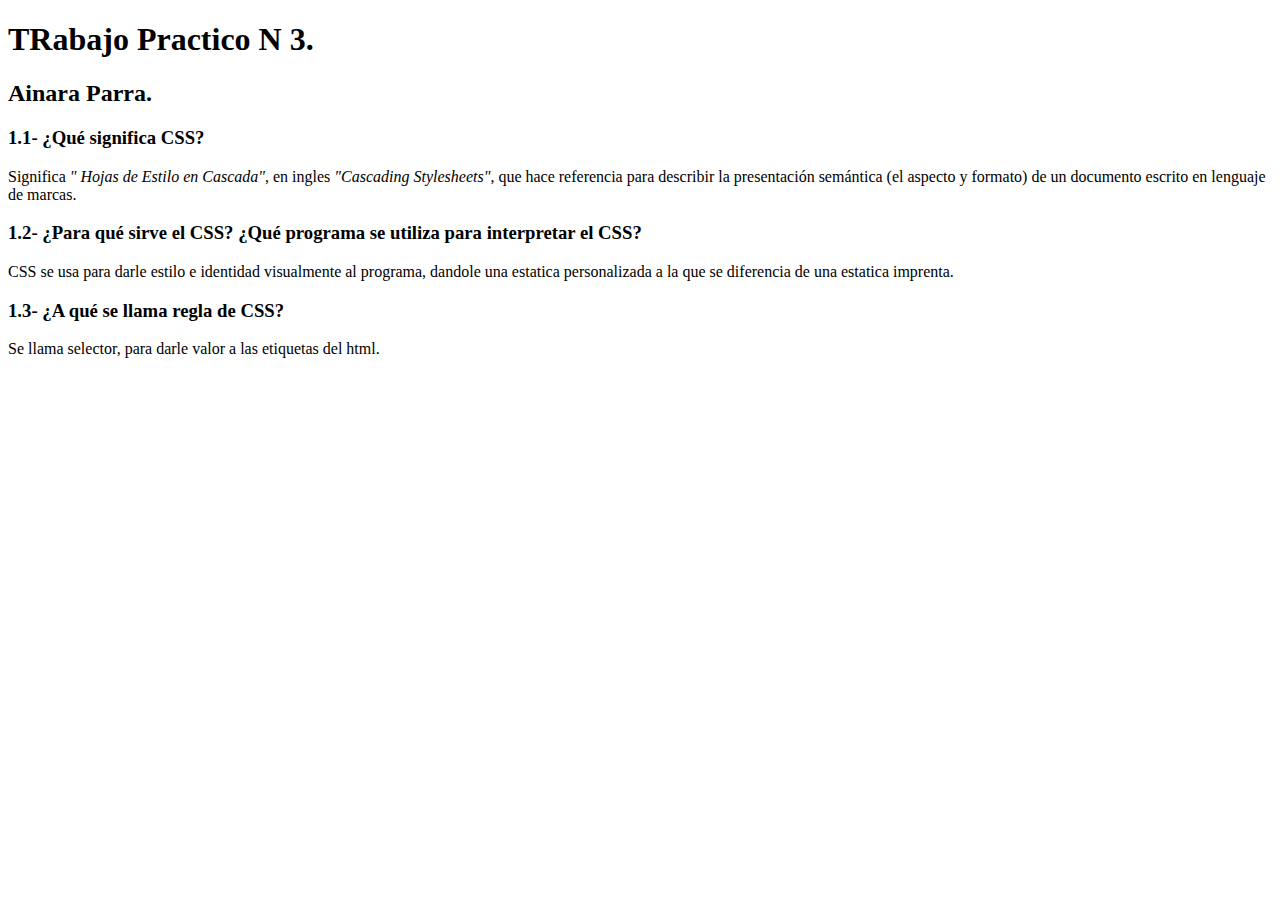
==== index.html @ 6ea050ec "archivo principal" ====
<!DOCTYPE html>
<html lang="en">
<head>
    <meta charset="UTF-8">
    <meta http-equiv="X-UA-Compatible" content="IE=edge">
    <meta name="viewport" content="width=device-width, initial-scale=1.0">
    <title>Document</title>
    <style>
        /*Comentario de SCC*/
        /*
        selector {
            propiedad: valor;
        }
        selector por etiquetas.
        */
    </style>
</head>
<body>
    <h1>TRabajo Practico N 3.</h1>
    <h2>Ainara Parra.</h2>
    <!--Pregunta 1-->
    <h3>1.1- ¿Qué significa CSS?</h3>
    <p>Significa <i>" Hojas de Estilo en Cascada"</i>, en ingles <i>"Cascading Stylesheets"</i>, que hace referencia para describir la presentación semántica (el aspecto y formato) de un documento escrito en lenguaje de marcas.</p>
    <!--Pregunta 2-->
    <h3>1.2- ¿Para qué sirve el CSS? ¿Qué programa se utiliza para interpretar el CSS?</h3>
    <p>CSS se usa para darle estilo e identidad visualmente al programa, dandole una estatica personalizada a la que se diferencia de una estatica imprenta.</p>
    <!--Pregunta 3-->
    <h3>1.3- ¿A qué se llama regla de CSS? </h3>
    <p>Se llama selector, para darle valor a las etiquetas del html.</p>
    <!--Pregunnta -->
    <p></p>
</body>
</html>
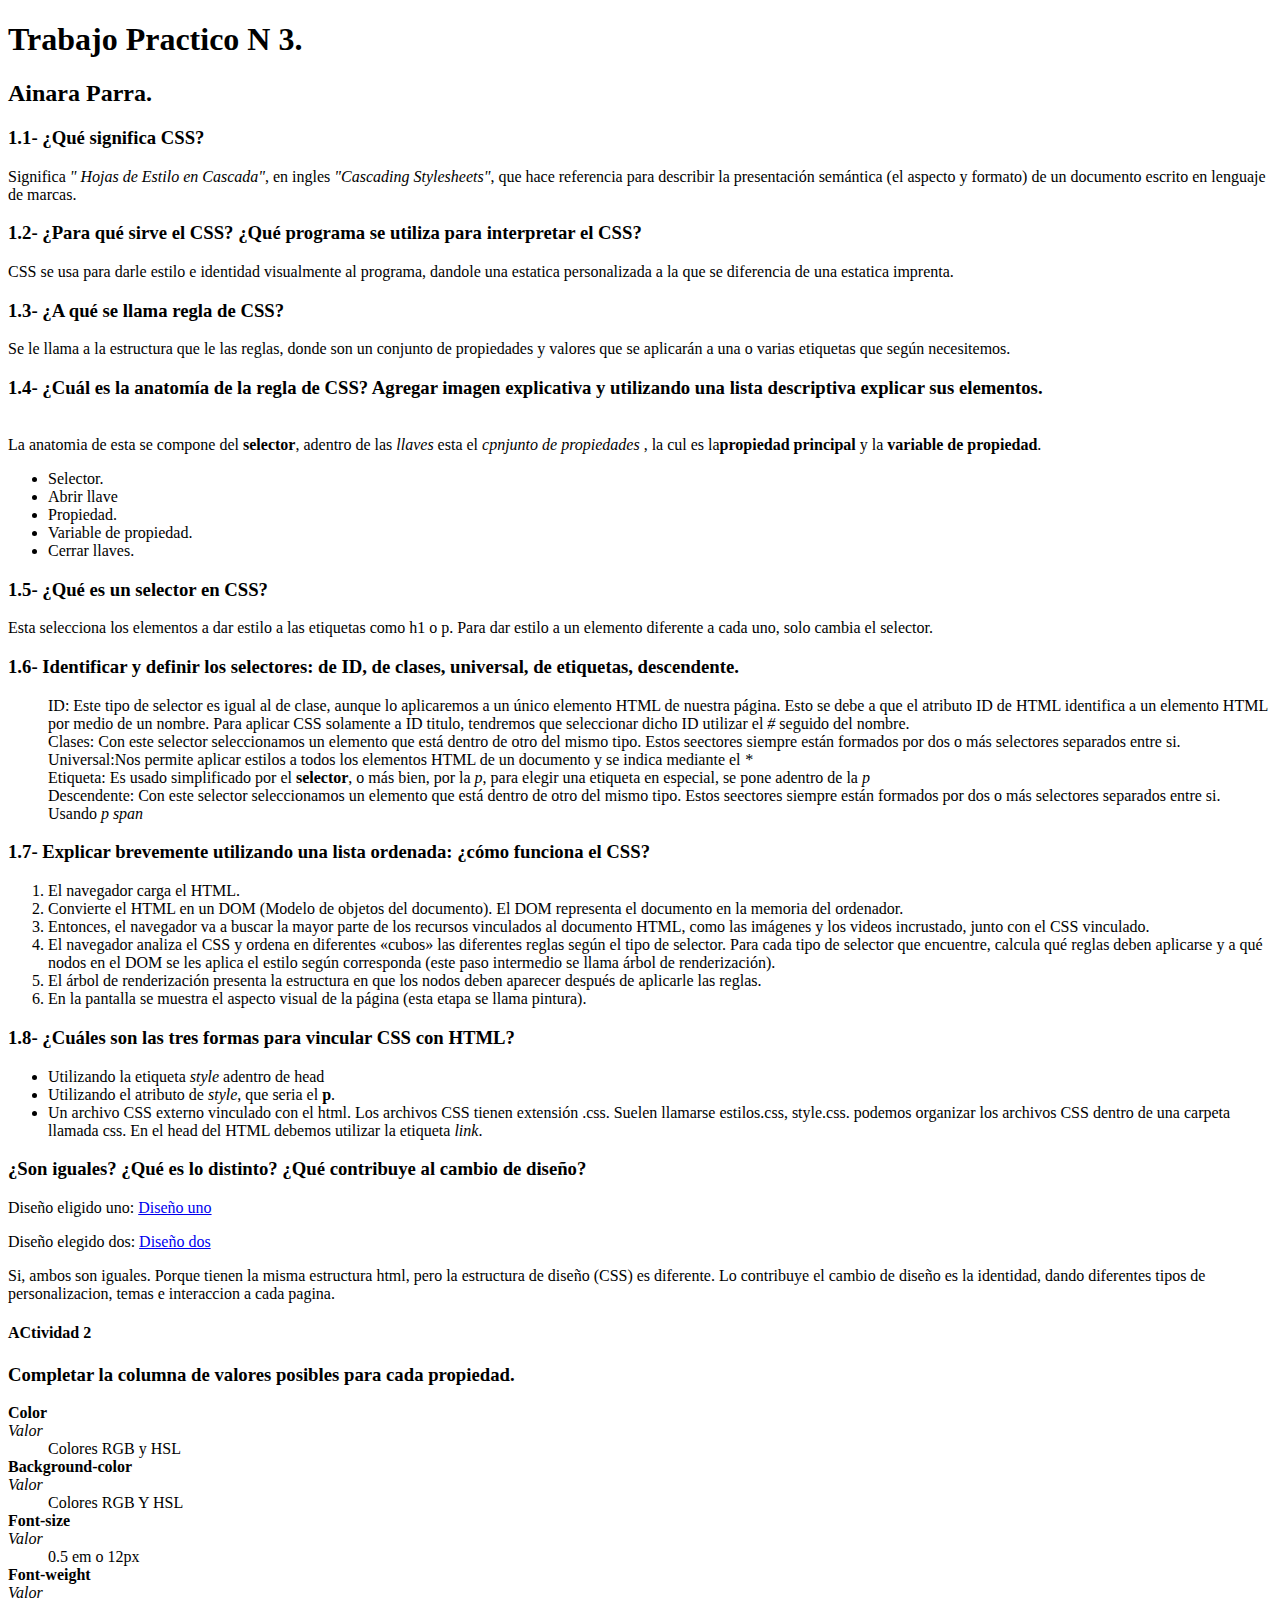
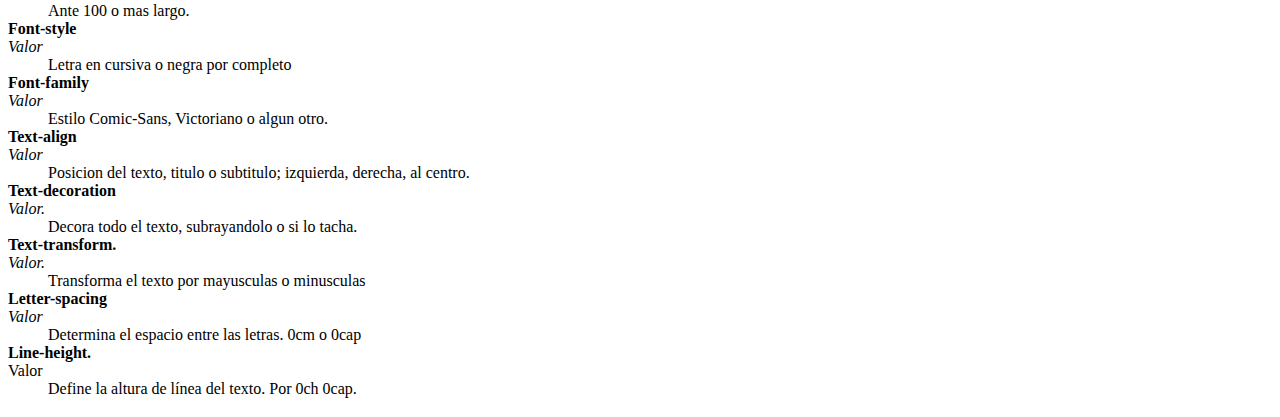
==== commit 1d0271ca: "estilo css" ====
--- a/index.html
+++ b/index.html
@@ -1,12 +1,13 @@
 <!DOCTYPE html>
 <html lang="en">
+
 <head>
     <meta charset="UTF-8">
     <meta http-equiv="X-UA-Compatible" content="IE=edge">
     <meta name="viewport" content="width=device-width, initial-scale=1.0">
-    <title>Document</title>
+    <title>Trabajo Practico N3</title>
     <style>
-        /*Comentario de SCC*/
+        /*Comentario de CSS*/
         /*
         selector {
             propiedad: valor;
@@ -15,19 +16,121 @@
         */
     </style>
 </head>
+
 <body>
-    <h1>TRabajo Practico N 3.</h1>
+    
+    <h1>Trabajo Practico N 3.</h1>
     <h2>Ainara Parra.</h2>
     <!--Pregunta 1-->
     <h3>1.1- ¿Qué significa CSS?</h3>
-    <p>Significa <i>" Hojas de Estilo en Cascada"</i>, en ingles <i>"Cascading Stylesheets"</i>, que hace referencia para describir la presentación semántica (el aspecto y formato) de un documento escrito en lenguaje de marcas.</p>
+    <p>Significa <i>" Hojas de Estilo en Cascada"</i>, en ingles <i>"Cascading Stylesheets"</i>, que hace referencia
+        para describir la presentación semántica (el aspecto y formato) de un documento escrito en lenguaje de marcas.
+    </p>
     <!--Pregunta 2-->
     <h3>1.2- ¿Para qué sirve el CSS? ¿Qué programa se utiliza para interpretar el CSS?</h3>
-    <p>CSS se usa para darle estilo e identidad visualmente al programa, dandole una estatica personalizada a la que se diferencia de una estatica imprenta.</p>
+    <p>CSS se usa para darle estilo e identidad visualmente al programa, dandole una estatica personalizada a la que se
+        diferencia de una estatica imprenta.</p>
     <!--Pregunta 3-->
     <h3>1.3- ¿A qué se llama regla de CSS? </h3>
-    <p>Se llama selector, para darle valor a las etiquetas del html.</p>
-    <!--Pregunnta -->
-    <p></p>
+    <p>Se le llama a la estructura que le las reglas, donde son un conjunto de propiedades y valores que se aplicarán a una o varias etiquetas que según necesitemos.</p>
+    <!--Pregunnta 4-->
+    <h3>1.4- ¿Cuál es la anatomía de la regla de CSS? Agregar imagen explicativa y utilizando una lista descriptiva
+        explicar sus elementos.</h3>
+    <p><img src="https://developer.mozilla.org/es/docs/Learn/Getting_started_with_the_web/CSS_basics/css-declaration-small.png"
+            alt=""><br>
+        La anatomia de esta se compone del <strong>selector</strong>, adentro de las <i>llaves</i> esta el <i>cpnjunto de propiedades
+        </i>, la cul es la<strong>propiedad principal</strong> y la <strong>variable de propiedad</strong>.<br>
+        <ul>
+            <li>Selector.</li>
+            <li>Abrir llave</li>
+            <li>Propiedad.</li>
+            <li>Variable de propiedad.</li>
+            <li>Cerrar llaves.</li>
+        </ul>
+    </p>
+    <!--Pregunta 5-->
+    <h3>1.5- ¿Qué es un selector en CSS?</h3>
+    <p>Esta selecciona los elementos a dar estilo a las etiquetas como h1 o p. Para dar estilo a un elemento diferente a cada uno, solo cambia el selector.</p>
+    <!--Pregunta 6-->
+    <h3>1.6- Identificar y definir los selectores: de ID, de clases, universal, de etiquetas, descendente.</h3>
+    <p><ul>
+        <dt>ID: Este tipo de selector es igual al de clase, aunque lo aplicaremos a un único elemento HTML de nuestra página. Esto se debe a que el atributo ID de HTML identifica a un elemento HTML por medio de un nombre. Para aplicar CSS solamente a ID titulo, tendremos que seleccionar dicho ID utilizar el <i># </i> seguido del nombre.</dt>
+        <dt>Clases: Con este selector seleccionamos un elemento que está dentro de otro del mismo tipo. Estos seectores siempre están formados por dos o más selectores separados entre si.</dt>
+        <dt>Universal:Nos permite aplicar estilos a todos los elementos HTML de un documento y se indica mediante el <i>*</i></dt>
+        <dt>Etiqueta: Es usado simplificado por el <strong>selector</strong>, o más bien, por la <i>p</i>, para elegir una etiqueta en especial, se pone adentro de la <i>p</i></dt>
+        <dt>Descendente: Con este selector seleccionamos un elemento que está dentro de otro del mismo tipo. Estos seectores siempre están formados por dos o más selectores separados entre si. Usando <i>p span</i></dt>
+    </ul></p>
+    <!--Pregunta 7-->
+    <h3>1.7- Explicar brevemente utilizando una lista ordenada: ¿cómo funciona el CSS?</h3>
+    <ol>
+        <li>El navegador carga el HTML.</li>
+        <li>Convierte el HTML en un DOM (Modelo de objetos del documento). El DOM representa el documento en la memoria del ordenador.</li>
+        <li>Entonces, el navegador va a buscar la mayor parte de los recursos vinculados al documento HTML, como las imágenes y los videos incrustado, junto con el CSS vinculado.</li>
+        <li>El navegador analiza el CSS y ordena en diferentes «cubos» las diferentes reglas según el tipo de selector. Para cada tipo de selector que encuentre, calcula qué reglas deben aplicarse y a qué nodos en el DOM se les aplica el estilo según corresponda (este paso intermedio se llama árbol de renderización).</li>
+        <li>El árbol de renderización presenta la estructura en que los nodos deben aparecer después de aplicarle las reglas.</li>
+        <li>En la pantalla se muestra el aspecto visual de la página (esta etapa se llama pintura).</li>
+    </ol>
+    <!--Pregunta 8-->
+    <h3>1.8- ¿Cuáles son las tres formas para vincular CSS con HTML?</h3>
+    <ul>
+        <li>Utilizando la etiqueta <i>style</i> adentro de head</li>
+        <li>Utilizando el atributo de <i>style</i>, que seria el <strong>p</strong>.</li>
+        <li>Un archivo CSS externo vinculado con el html. Los archivos CSS tienen extensión .css. Suelen llamarse estilos.css, style.css. podemos organizar los archivos CSS dentro de una carpeta llamada css. En el head del HTML debemos utilizar la etiqueta <i>link</i>.</li>
+    </ul>
+    <!--Pregunta 9-->
+    <h3>¿Son iguales? ¿Qué es lo distinto? ¿Qué contribuye al cambio de diseño?</h3>
+    <p>Diseño eligido uno: <a href="http://www.csszengarden.com/015/">Diseño uno</a></p>
+    <p>Diseño elegido dos: <a href="http://www.csszengarden.com/219/">Diseño dos</a></p>
+    <p>Si, ambos son iguales. Porque tienen la misma estructura html, pero la estructura de diseño (CSS) es diferente. Lo contribuye el cambio de diseño es la identidad, dando diferentes tipos de personalizacion, temas e interaccion a cada pagina.</p>
+    <h4>ACtividad 2</h4>
+    <!--Pregunta 1-->
+    <h3>Completar la columna de <strong>valores posibles</strong> para cada propiedad.</h3>
+    <dl>
+        <dt><strong>Color</strong>
+        <dt><i>Valor</i></dt>
+        <dd>Colores RGB y HSL</dd>
+        </dt>
+        <dt><strong>Background-color</strong>
+        <dt><i>Valor</i></dt>
+        <dd>Colores RGB Y HSL</dd>
+        </dt>
+        <dt><strong>Font-size</strong>
+        <dt><i>Valor</i></dt>
+        <dd>0.5 em o 12px</dd>
+        </dt>
+        <dt><strong>Font-weight</strong>
+        <dt><i>Valor</i></dt>
+        <dd>Ante 100 o mas largo.</dd>
+        </dt>
+        <dt><strong>Font-style</strong>
+        <dt><i>Valor</i></dt>
+        <dd>Letra en cursiva o negra por completo</dd>
+        </dt>
+        <dt><strong>Font-family</strong>
+        <dt><i>Valor</i></dt>
+        <dd>Estilo Comic-Sans, Victoriano o algun otro.</dd>
+        </dt>
+        <dt><strong>Text-align</strong>
+        <dt><i>Valor</i></dt>
+        <dd>Posicion del texto, titulo o subtitulo; izquierda, derecha, al centro.</dd>
+        </dt>
+        <dt><strong>Text-decoration</strong>
+        <dt><i>Valor.</i></dt>
+        <dd>Decora todo el texto, subrayandolo o si lo tacha.</dd>
+        </dt>
+        <dt><strong>Text-transform.</strong>
+        <dt><i>Valor.</i></dt>
+        <dd>Transforma el texto por mayusculas o minusculas</dd>
+        </dt>
+        <dt><strong>Letter-spacing</strong>
+        <dt><i>Valor</i></dt>
+        <dd>Determina el espacio entre las letras. 0cm o 0cap </dd>
+        </dt>
+        <dt><strong>Line-height.</strong>
+        <dt>Valor</dt>
+        <dd>Define la altura de línea del texto. Por 0ch 0cap.</dd>
+        </dt>
+    </dl>
+    <h3></h3>
 </body>
 </html>